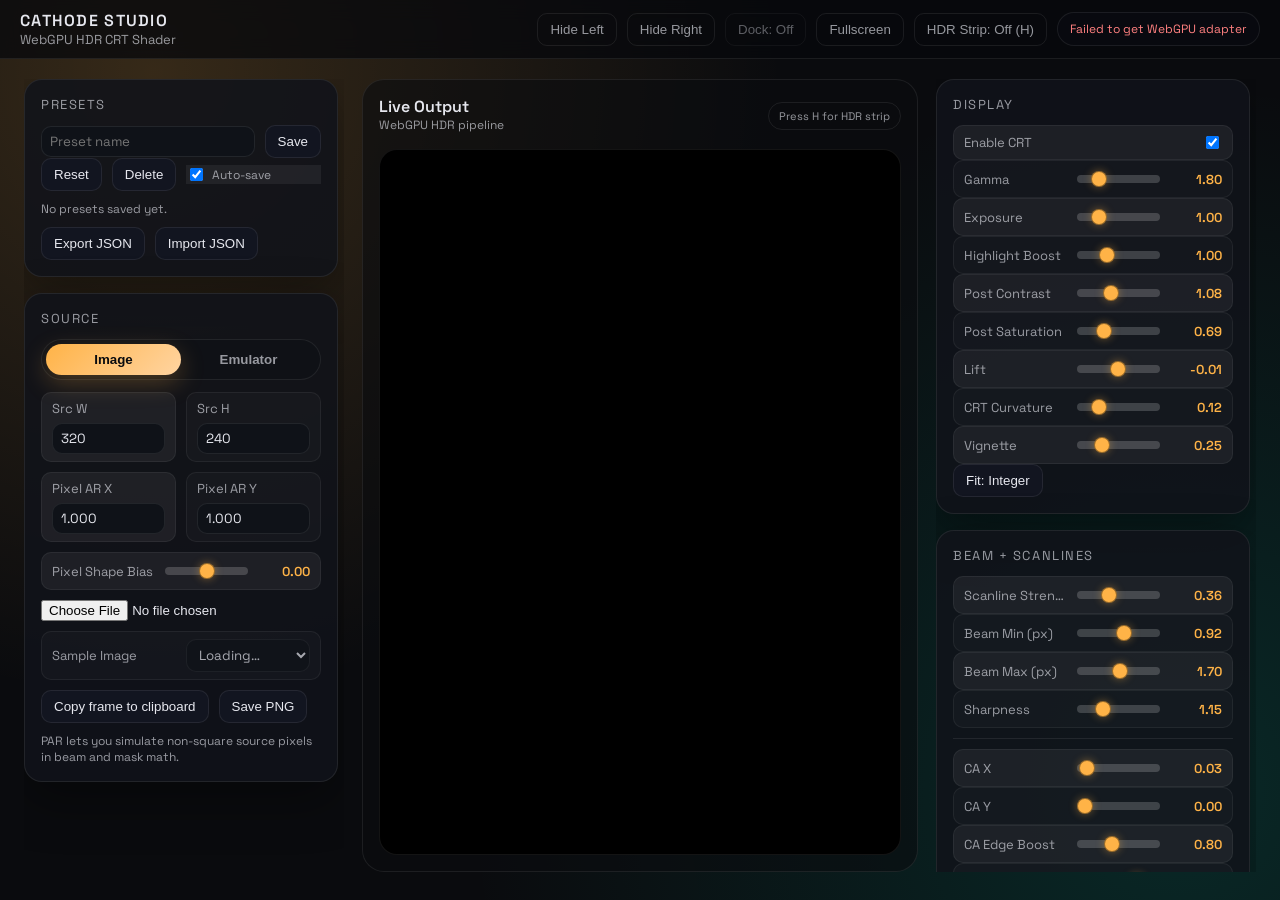
==== index.html @ 9439cbec "Initial WebGPU CRT project" ====
<!doctype html>
<html lang="en">
  <head>
    <meta charset="utf-8" />
    <meta name="viewport" content="width=device-width,initial-scale=1" />
    <title>CRT Shader (WebGPU)</title>
    <meta http-equiv="refresh" content="0; url=index_webgpu.html" />
  </head>
  <body>
    <p>Redirecting to <a href="index_webgpu.html">index_webgpu.html</a>…</p>
  </body>
</html>
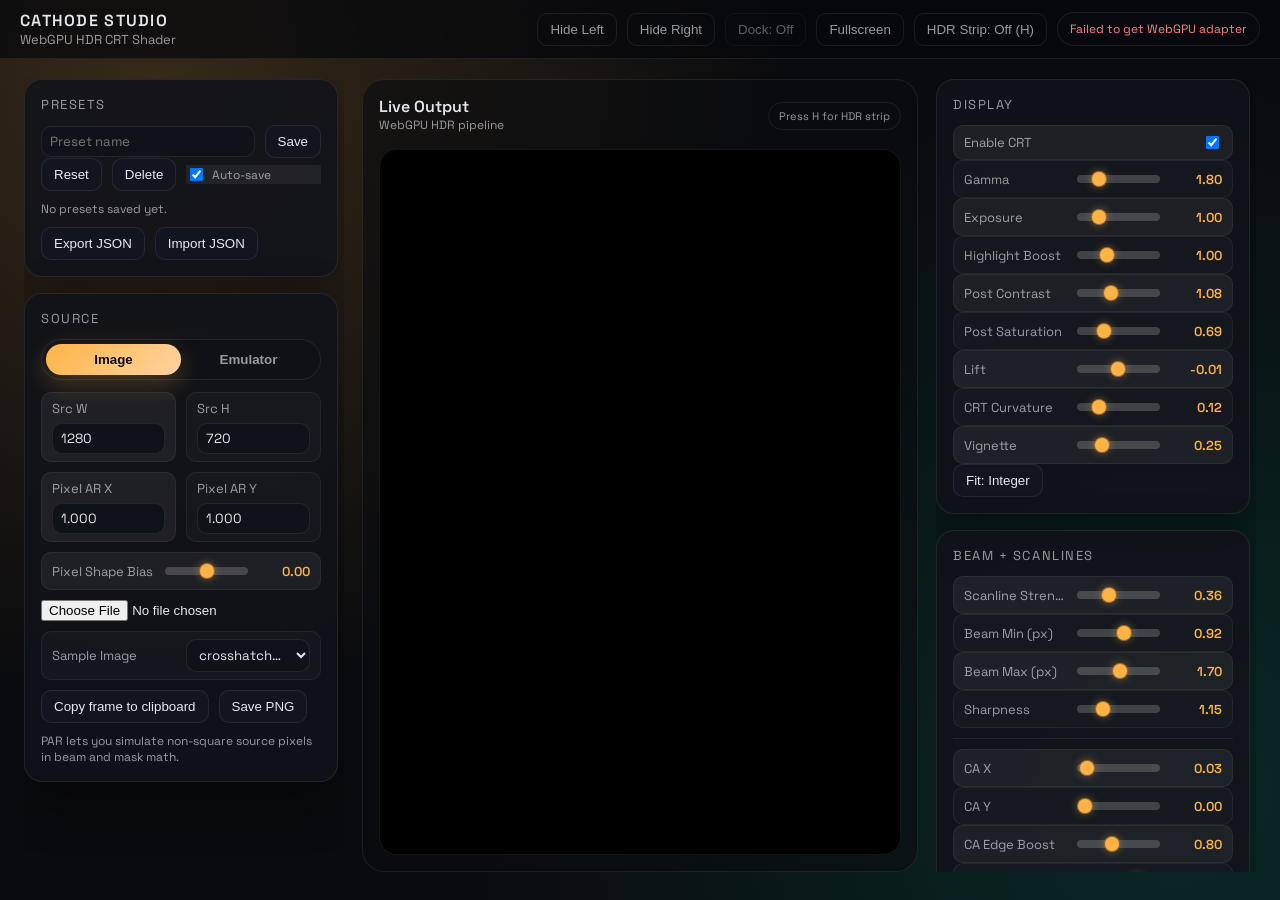
==== commit 8fbee1d5: "cleanup: consolidate webgpu entrypoint" ====
--- a/index.html
+++ b/index.html
@@ -1,12 +1,211 @@
 <!doctype html>
 <html lang="en">
-  <head>
-    <meta charset="utf-8" />
-    <meta name="viewport" content="width=device-width,initial-scale=1" />
-    <title>CRT Shader (WebGPU)</title>
-    <meta http-equiv="refresh" content="0; url=index_webgpu.html" />
-  </head>
-  <body>
-    <p>Redirecting to <a href="index_webgpu.html">index_webgpu.html</a>…</p>
-  </body>
+<head>
+  <meta charset="utf-8" />
+  <meta name="viewport" content="width=device-width, initial-scale=1" />
+  <title>CRT Shader - WebGPU HDR</title>
+  <link rel="stylesheet" href="css/webgpu.css" />
+</head>
+<body class="webgpu-ui">
+  <header class="topbar">
+    <div class="brand">
+      <div class="title">Cathode Studio</div>
+      <div class="subtitle">WebGPU HDR CRT Shader</div>
+    </div>
+    <div class="toolbar">
+      <button id="toggleLeft" class="ghost">Left Panel</button>
+      <button id="toggleRight" class="ghost">Right Panel</button>
+      <button id="toggleDock" class="ghost">Dock: On</button>
+      <button id="toggleFullscreen" class="ghost">Fullscreen</button>
+      <button id="toggleHdrStrip" class="ghost">HDR Strip: Off (H)</button>
+      <div id="webgpuStatus" class="status-pill">Initializing...</div>
+    </div>
+  </header>
+
+  <main class="layout">
+    <aside class="panel left">
+      <section class="card">
+        <div class="card-title">Presets</div>
+        <div class="row">
+          <input id="presetName" type="text" placeholder="Preset name" />
+          <button id="presetSave">Save</button>
+        </div>
+        <div class="row">
+          <button id="presetNew">Reset</button>
+          <button id="presetDelete">Delete</button>
+          <label class="toggle">
+            <input id="presetAutosave" type="checkbox" checked />
+            <span>Auto-save</span>
+          </label>
+        </div>
+        <div id="presetList" class="preset-list"></div>
+        <div class="row">
+          <button id="presetExport">Export JSON</button>
+          <button id="presetImport">Import JSON</button>
+          <input id="presetImportFile" type="file" accept="application/json" hidden />
+        </div>
+      </section>
+
+      <section class="card">
+        <div class="card-title">Source</div>
+        <div class="segmented" role="tablist" aria-label="Source tabs">
+          <button id="sourceTabImage" type="button" class="seg active" data-source="image" role="tab" aria-selected="true" aria-controls="sourceImagePanel">Image</button>
+          <button id="sourceTabEmulator" type="button" class="seg" data-source="emulator" role="tab" aria-selected="false" aria-controls="sourceEmulatorPanel">Emulator</button>
+        </div>
+
+        <div id="sourceImagePanel" class="stack source-panel" role="tabpanel" aria-labelledby="sourceTabImage">
+          <div class="row">
+            <label>Src W <input id="srcW" type="number" value="320" min="1"></label>
+            <label>Src H <input id="srcH" type="number" value="240" min="1"></label>
+          </div>
+          <div class="row">
+            <label>Pixel AR X <input id="parX" type="number" value="1" step="0.01" min="0.1"></label>
+            <label>Pixel AR Y <input id="parY" type="number" value="1" step="0.01" min="0.1"></label>
+          </div>
+          <label>Pixel Shape Bias <input id="pixelShape" type="range" min="-0.4" max="0.4" step="0.01" value="0"><span id="pixelShapeV">0.00</span></label>
+          <input id="file" type="file" accept="image/*" />
+          <label>Sample Image
+            <select id="builtinImage">
+              <option value="">Loading...</option>
+            </select>
+          </label>
+          <div class="row">
+            <button id="copyPng">Copy frame to clipboard</button>
+            <button id="savePng">Save PNG</button>
+          </div>
+          <small class="hint">PAR lets you simulate non-square source pixels in beam and mask math.</small>
+        </div>
+
+        <div id="sourceEmulatorPanel" class="stack source-panel" role="tabpanel" aria-labelledby="sourceTabEmulator" hidden>
+          <label>Emulator Core
+            <select id="emulatorCore">
+              <option value="psx">PlayStation (psx)</option>
+              <option value="snes">Super Nintendo (snes)</option>
+              <option value="nes">Nintendo (nes)</option>
+              <option value="gba">Game Boy Advance (gba)</option>
+            </select>
+          </label>
+          <div class="row">
+            <button id="loadEmulator">Launch Emulator</button>
+            <button id="focusEmulator" disabled>Focus Emulator</button>
+          </div>
+          <label>BIOS File
+            <select id="biosPicker" disabled>
+              <option value="">Scanning...</option>
+            </select>
+          </label>
+          <label>Game ROM
+            <select id="isoPicker" disabled>
+              <option value="">Scanning...</option>
+            </select>
+          </label>
+          <div id="emulatorStatus" class="hint">Select a core, then launch EmulatorJS.</div>
+        </div>
+      </section>
+    </aside>
+
+    <section class="stage-card">
+      <div class="stage-header">
+        <div>
+          <div class="title">Live Output</div>
+          <div class="subtitle muted">WebGPU HDR pipeline</div>
+        </div>
+        <div class="stage-actions">
+          <span class="pill">Press H for HDR strip</span>
+        </div>
+      </div>
+      <div id="stage" class="stage">
+        <canvas id="gl" tabindex="0"></canvas>
+      </div>
+      <div id="emulatorDock" class="dock dock-hidden" aria-hidden="true">
+        <div class="dock-header">
+          <div class="dock-title">Emulator Dock</div>
+          <div class="dock-subtitle muted">Source canvas (focus output to forward input)</div>
+        </div>
+        <div id="emulatorHost" class="emulator-host"></div>
+      </div>
+    </section>
+
+    <aside class="panel right">
+      <section class="card">
+        <div class="card-title">Display</div>
+        <label><span>Enable CRT</span> <input id="enableCRT" type="checkbox" checked></label>
+        <label>Gamma <input id="gamma" type="range" min="1.6" max="2.6" step="0.01" value="1.80"><span id="gammaV">1.80</span></label>
+        <label>Exposure <input id="hdrGain" type="range" min="0.5" max="3.0" step="0.01" value="1.00"><span id="hdrGainV">1.00</span></label>
+        <label>Highlight Boost <input id="hdrHighlights" type="range" min="0.0" max="3.0" step="0.01" value="1.00"><span id="hdrHighlightsV">1.00</span></label>
+        <label>Post Contrast <input id="postContrast" type="range" min="0.5" max="2.0" step="0.01" value="1.08"><span id="postContrastV">1.08</span></label>
+        <label>Post Saturation <input id="postSaturation" type="range" min="0.0" max="2.5" step="0.01" value="0.69"><span id="postSaturationV">0.69</span></label>
+        <label>Lift <input id="postBrightness" type="range" min="-0.4" max="0.4" step="0.01" value="-0.01"><span id="postBrightnessV">-0.01</span></label>
+        <label>CRT Curvature <input id="curvature" type="range" min="0" max="0.6" step="0.001" value="0.12"><span id="curvatureV">0.12</span></label>
+        <label>Vignette <input id="vignette" type="range" min="0" max="1" step="0.01" value="0.25"><span id="vignetteV">0.25</span></label>
+        <button id="toggleFit">Fit: Integer</button>
+      </section>
+
+      <section class="card">
+        <div class="card-title">Beam + Scanlines</div>
+        <label>Scanline Strength <input id="scanline" type="range" min="0" max="1" step="0.01" value="0.36"><span id="scanlineV">0.36</span></label>
+        <label>Beam Min (px) <input id="beamMin" type="range" min="0.1" max="1.5" step="0.01" value="0.92"><span id="beamMinV">0.92</span></label>
+        <label>Beam Max (px) <input id="beamMax" type="range" min="0.3" max="3.0" step="0.01" value="1.70"><span id="beamMaxV">1.70</span></label>
+        <label>Sharpness <input id="sharp" type="range" min="0.5" max="3.0" step="0.01" value="1.15"><span id="sharpV">1.15</span></label>
+        <div class="divider"></div>
+        <label>CA X <input id="caX" type="range" min="0" max="1.2" step="0.01" value="0.03"><span id="caXV">0.03</span></label>
+        <label>CA Y <input id="caY" type="range" min="0" max="1.2" step="0.01" value="0.00"><span id="caYV">0.00</span></label>
+        <label>CA Edge Boost <input id="caEdge" type="range" min="0" max="2.0" step="0.01" value="0.80"><span id="caEdgeV">0.80</span></label>
+        <label>Energy Lock <input id="energyLock" type="range" min="0" max="1" step="0.01" value="0.77"><span id="energyLockV">0.77</span></label>
+      </section>
+
+      <section class="card">
+        <div class="card-title">Spread + Halation</div>
+        <label>Bloom Amount <input id="bloom" type="range" min="0" max="0.8" step="0.01" value="0.25"><span id="bloomV">0.25</span></label>
+        <label>Bloom Radius <input id="bloomSigma" type="range" min="1.0" max="6.0" step="0.1" value="3.1"><span id="bloomSigmaV">3.10</span></label>
+        <label>Halation Amount <input id="halation" type="range" min="0" max="1" step="0.01" value="0.20"><span id="halationV">0.20</span></label>
+        <label>Halation Radius <input id="halationSigma" type="range" min="2.0" max="10.0" step="0.1" value="6.0"><span id="halationSigmaV">6.00</span></label>
+        <div class="divider"></div>
+        <label>Chroma Spill <input id="chromaSpill" type="range" min="0" max="2.0" step="0.01" value="1.68"><span id="chromaSpillV">1.68</span></label>
+        <label>Chroma Radius <input id="chromaSigma" type="range" min="1.0" max="12.0" step="0.1" value="2.8"><span id="chromaSigmaV">2.80</span></label>
+        <label>Chroma Gain <input id="chromaGain" type="range" min="0" max="3.0" step="0.01" value="1.77"><span id="chromaGainV">1.77</span></label>
+        <label>Spill Bias <input id="spillBias" type="range" min="-0.5" max="0.5" step="0.01" value="-0.06"><span id="spillBiasV">-0.06</span></label>
+        <div class="divider"></div>
+        <label>Black Spill <input id="blackSpill" type="range" min="0" max="1.0" step="0.01" value="0.72"><span id="blackSpillV">0.72</span></label>
+        <label>Black Radius <input id="blackSigma" type="range" min="1.0" max="12.0" step="0.1" value="5.9"><span id="blackSigmaV">5.90</span></label>
+      </section>
+
+      <section class="card">
+        <div class="card-title">Shadow Mask</div>
+        <label>Type
+          <select id="maskType">
+            <option value="0">RGB stripe</option>
+            <option value="1">Aperture grille</option>
+          </select>
+        </label>
+        <label>Strength <input id="maskStr" type="range" min="0" max="1" step="0.01" value="0.55"><span id="maskStrV">0.55</span></label>
+        <label>Thickness <input id="maskContrast" type="range" min="0.2" max="2.0" step="0.01" value="1.10"><span id="maskContrastV">1.10</span></label>
+        <label>Mask Roundness <input id="maskRound" type="range" min="0" max="1.0" step="0.01" value="0.67"><span id="maskRoundV">0.67</span></label>
+      </section>
+
+      <section class="card">
+        <div class="card-title">Artifacts</div>
+        <label>Sync Jitter <input id="syncJitter" type="range" min="0" max="0.25" step="0.01" value="0.06"><span id="syncJitterV">0.06</span></label>
+        <label>Jitter Speed <input id="syncJitterSpeed" type="range" min="0" max="5" step="0.05" value="1.20"><span id="syncJitterSpeedV">1.20</span></label>
+        <label>Rolling Band <input id="rollingBand" type="range" min="0" max="1" step="0.01" value="0.18"><span id="rollingBandV">0.18</span></label>
+        <label>Band Speed <input id="rollingBandSpeed" type="range" min="0" max="2" step="0.01" value="0.35"><span id="rollingBandSpeedV">0.35</span></label>
+        <label>Noise <input id="noiseStrength" type="range" min="0" max="0.4" step="0.01" value="0.08"><span id="noiseStrengthV">0.08</span></label>
+      </section>
+    </aside>
+  </main>
+
+  <script type="text/javascript">
+  window.EJS_player = '#emulatorHost';
+  window.EJS_core = 'psx';
+  window.EJS_pathtodata = 'libs/emulatorjs/data/';
+  window.EJS_biosUrl = '';
+  window.EJS_gameUrl = '';
+  window.EJS_startOnLoaded = false;
+  window.EJS_color = '#1AAFFF';
+  window.EJS_backgroundColor = '#000';
+  </script>
+  <script id="emulatorjs-loader" data-loaded="false"></script>
+
+  <script type="module" src="js/webgpu/main.js"></script>
+</body>
 </html>
--- a/css/webgpu.css
+++ b/css/webgpu.css
@@ -0,0 +1,5 @@
+@import url('webgpu/base.css');
+@import url('webgpu/layout.css');
+@import url('webgpu/controls.css');
+@import url('webgpu/components.css');
+@import url('webgpu/responsive.css');
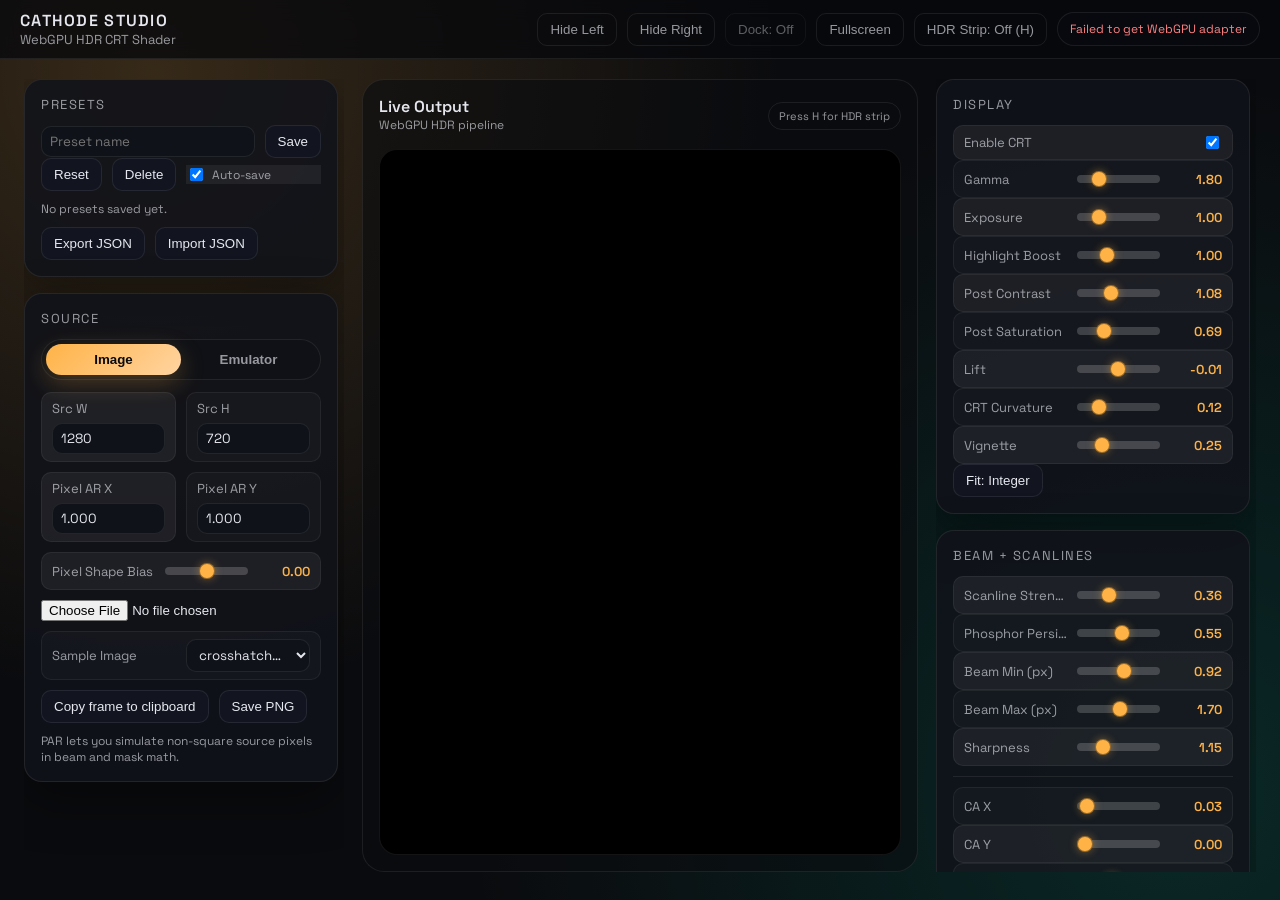
==== commit 68d2efd3: "feat: add HDR persistence CRT pipeline" ====
--- a/index.html
+++ b/index.html
@@ -144,6 +144,7 @@
       <section class="card">
         <div class="card-title">Beam + Scanlines</div>
         <label>Scanline Strength <input id="scanline" type="range" min="0" max="1" step="0.01" value="0.36"><span id="scanlineV">0.36</span></label>
+        <label>Phosphor Persistence <input id="persistence" type="range" min="0" max="1" step="0.01" value="0.55"><span id="persistenceV">0.55</span></label>
         <label>Beam Min (px) <input id="beamMin" type="range" min="0.1" max="1.5" step="0.01" value="0.92"><span id="beamMinV">0.92</span></label>
         <label>Beam Max (px) <input id="beamMax" type="range" min="0.3" max="3.0" step="0.01" value="1.70"><span id="beamMaxV">1.70</span></label>
         <label>Sharpness <input id="sharp" type="range" min="0.5" max="3.0" step="0.01" value="1.15"><span id="sharpV">1.15</span></label>
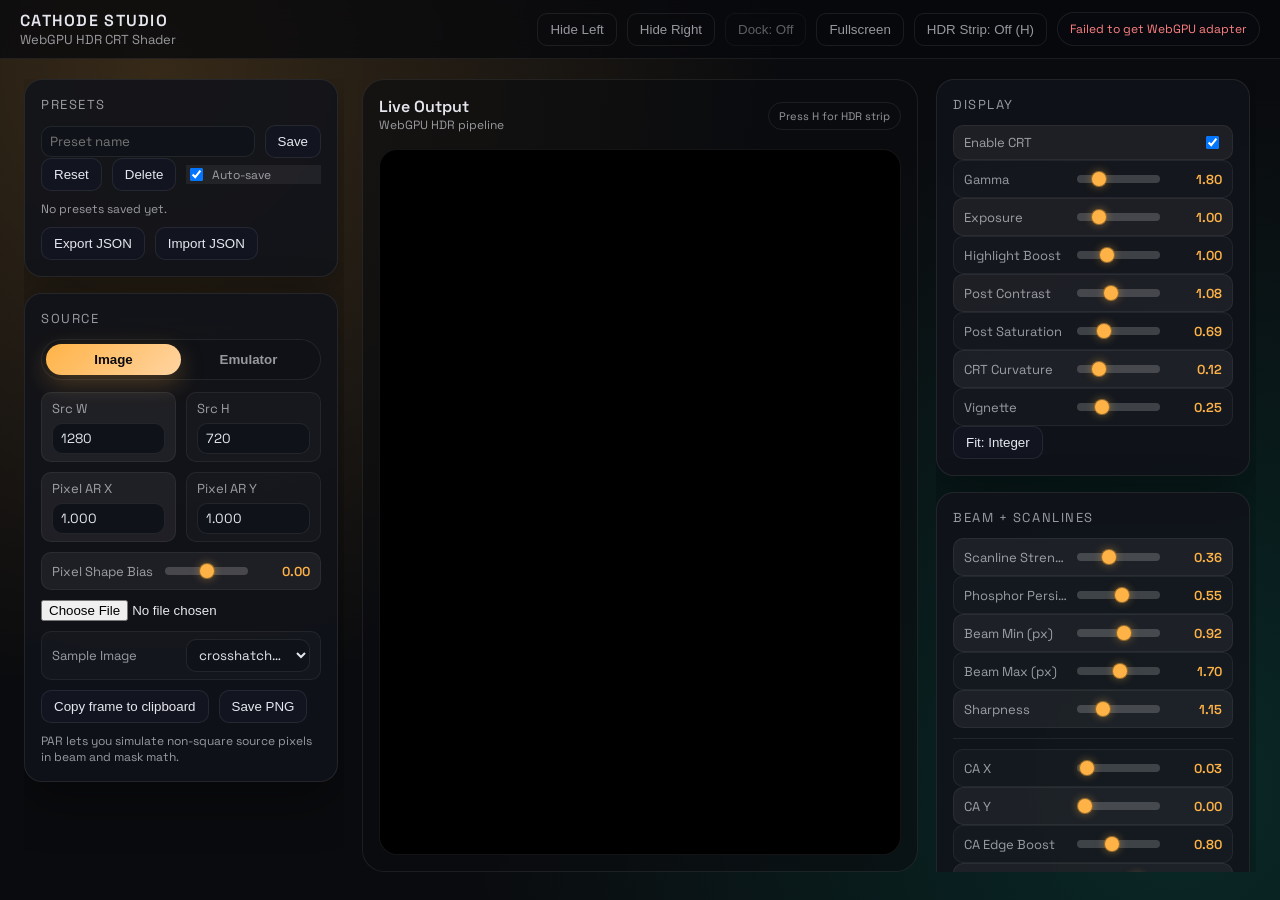
==== commit e093ea8f: "chore: remove lift control" ====
--- a/index.html
+++ b/index.html
@@ -135,7 +135,6 @@
         <label>Highlight Boost <input id="hdrHighlights" type="range" min="0.0" max="3.0" step="0.01" value="1.00"><span id="hdrHighlightsV">1.00</span></label>
         <label>Post Contrast <input id="postContrast" type="range" min="0.5" max="2.0" step="0.01" value="1.08"><span id="postContrastV">1.08</span></label>
         <label>Post Saturation <input id="postSaturation" type="range" min="0.0" max="2.5" step="0.01" value="0.69"><span id="postSaturationV">0.69</span></label>
-        <label>Lift <input id="postBrightness" type="range" min="-0.4" max="0.4" step="0.01" value="-0.01"><span id="postBrightnessV">-0.01</span></label>
         <label>CRT Curvature <input id="curvature" type="range" min="0" max="0.6" step="0.001" value="0.12"><span id="curvatureV">0.12</span></label>
         <label>Vignette <input id="vignette" type="range" min="0" max="1" step="0.01" value="0.25"><span id="vignetteV">0.25</span></label>
         <button id="toggleFit">Fit: Integer</button>
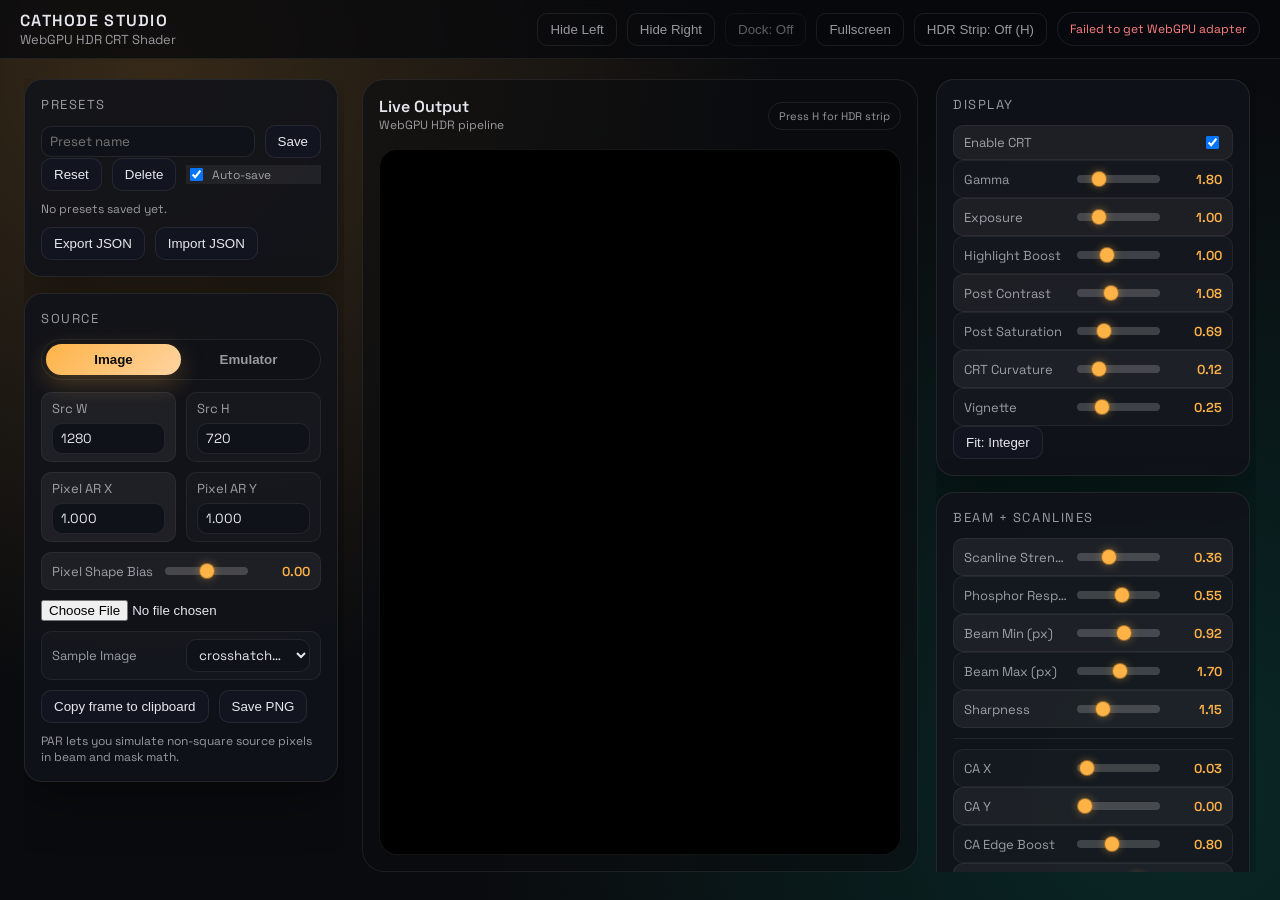
==== commit 1f88c891: "milestone: refine presets and phosphor response" ====
--- a/index.html
+++ b/index.html
@@ -143,7 +143,7 @@
       <section class="card">
         <div class="card-title">Beam + Scanlines</div>
         <label>Scanline Strength <input id="scanline" type="range" min="0" max="1" step="0.01" value="0.36"><span id="scanlineV">0.36</span></label>
-        <label>Phosphor Persistence <input id="persistence" type="range" min="0" max="1" step="0.01" value="0.55"><span id="persistenceV">0.55</span></label>
+        <label>Phosphor Response <input id="persistence" type="range" min="0" max="1" step="0.01" value="0.55"><span id="persistenceV">0.55</span></label>
         <label>Beam Min (px) <input id="beamMin" type="range" min="0.1" max="1.5" step="0.01" value="0.92"><span id="beamMinV">0.92</span></label>
         <label>Beam Max (px) <input id="beamMax" type="range" min="0.3" max="3.0" step="0.01" value="1.70"><span id="beamMaxV">1.70</span></label>
         <label>Sharpness <input id="sharp" type="range" min="0.5" max="3.0" step="0.01" value="1.15"><span id="sharpV">1.15</span></label>
@@ -176,6 +176,7 @@
           <select id="maskType">
             <option value="0">RGB stripe</option>
             <option value="1">Aperture grille</option>
+            <option value="2">Dot triad</option>
           </select>
         </label>
         <label>Strength <input id="maskStr" type="range" min="0" max="1" step="0.01" value="0.55"><span id="maskStrV">0.55</span></label>
